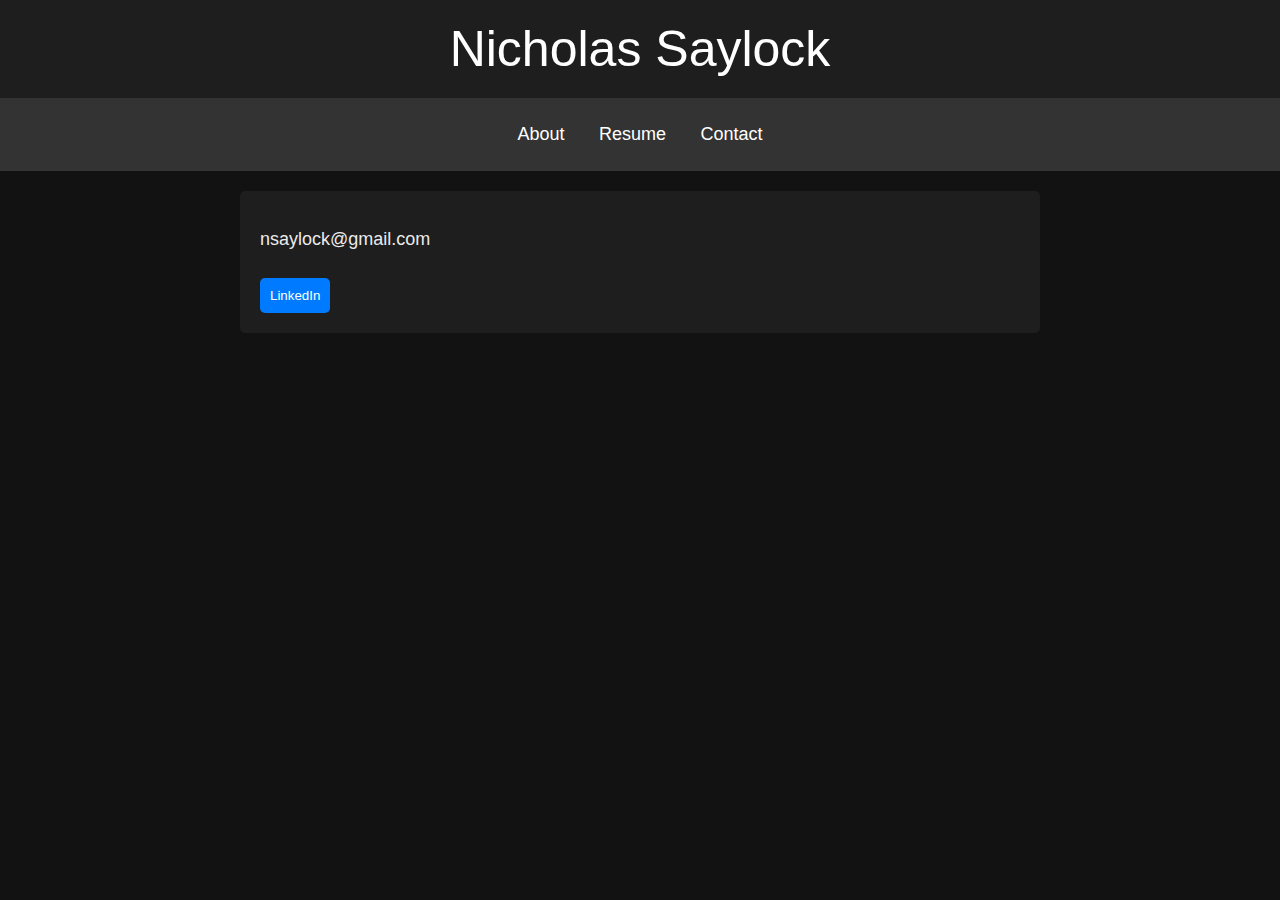
==== pages/contact.html @ c73c60e9 "created new repo cause git was messed up on edits" ====
<!DOCTYPE html>
<html lang="en">
<head>
    <meta charset="UTF-8">
    <meta name="viewport" content="width=device-width, initial-scale=1.0">
    <title>Contact Nick Saylock</title>
    <link rel="stylesheet" href="../style.css">
</head>
<body>
    <header>
        <div class="nas">Nicholas Saylock</div>
    </header>
    <nav>
        <ul>
            <li><a href="about.html">About</a></li>
            <li><a href="../index.html">Resume</a></li>
            <li><a href="contact.html">Contact</a></li>
        </ul>
    </nav>
    <main>
        <section id="content">
            <article>
                <p>nsaylock@gmail.com</p>
                <a href="https://www.linkedin.com/in/nicholas-saylock-184b92158/" target="_blank" rel="noopener noreferrer"><button>LinkedIn</button></a>
            </article>
        </section>
    </main>
   

</body>
</html>
---- style.css ----
body {
    font-family: Arial, sans-serif;
    background-color: #121212;
    color: #ffffff;
    margin: 0;
    padding: 0;
}

header {
    background-color: #1e1e1e;
    text-align: center;
    padding: 20px;
}

.nas {
    font-size: 50px;
    font-family: arial;
}

nav {
    background-color: #333;
    padding: 10px;
}

nav ul {
    list-style: none;
    padding: 0;
    text-align: center;
}

nav ul li {
    display: inline;
    margin: 0 15px;
}

nav ul li a {
    color: #ffffff;
    text-decoration: none;
    font-size: 18px;
}

main {
    padding: 20px;
    max-width: 800px;
    margin: auto;
}

article {
    background-color: #1e1e1e;
    padding: 20px;
    border-radius: 5px;
}

#contact {
    padding: 20px;
    text-align: center;
}

form {
    display: flex;
    flex-direction: column;
    max-width: 400px;
    margin: auto;
}

label {
    margin: 10px 0 5px;
}

input, textarea {
    padding: 10px;
    border: none;
    border-radius: 5px;
    background-color: #333;
    color: white;
}

button {
    margin-top: 10px;
    padding: 10px;
    background-color: #007bff;
    color: white;
    border: none;
    border-radius: 5px;
    cursor: pointer;
}

p {
    font-size: 18px;
    color: rgb(235, 235, 235);
}

.section-heading {
    font-size: 30px;
    font-weight: bold;
    text-align: center;
    margin-bottom: 20px;
}

.sub-heading {
    font-size: 26px;
    font-weight: bold;
    color: rgb(235, 233, 233);
}

.job-title {
    font-size: 28px;
    border-top: 1px solid white;
    padding-top: 5px;
    display: flex;
}

.company-name {
    font-size: 18px;
    text-align: right;
    margin-left: auto;
    padding-top: 3px;
}

.dates {
    color: rgb(155, 155, 155);
}

h2, h3 {
    margin: 0;
    padding-top: 2px;
}
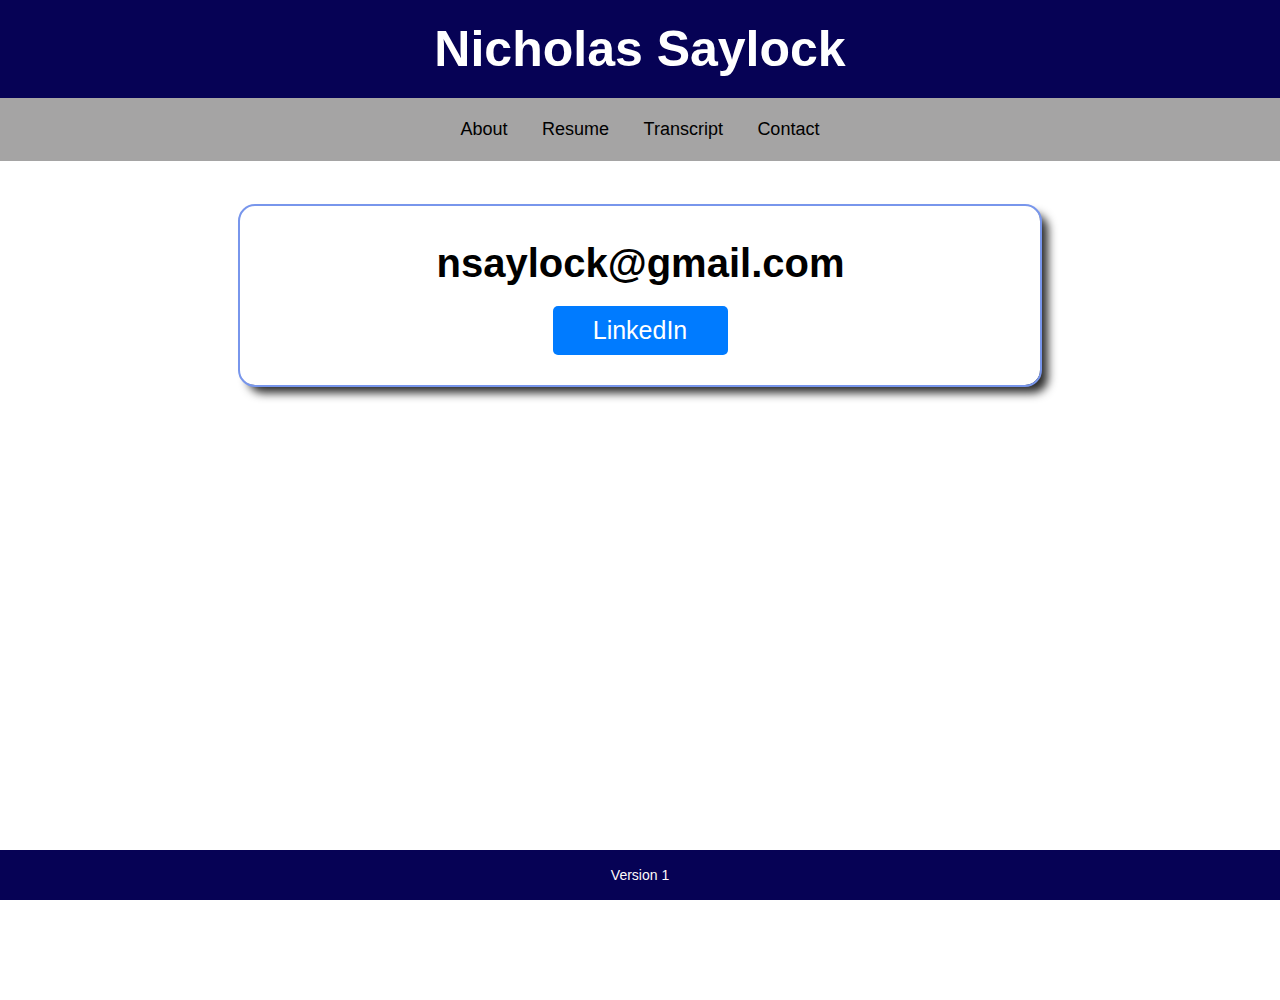
==== commit 400a82be: "fixed issues, more edits" ====
--- a/pages/contact.html
+++ b/pages/contact.html
@@ -12,20 +12,27 @@
     </header>
     <nav>
         <ul>
-            <li><a href="about.html">About</a></li>
-            <li><a href="../index.html">Resume</a></li>
+            <li><a href="../index.html">About</a></li>
+            <li><a href="resume.html">Resume</a></li>
+            <li><a href="transcript.html">Transcript</a></li>
             <li><a href="contact.html">Contact</a></li>
         </ul>
     </nav>
     <main>
         <section id="content">
-            <article>
-                <p>nsaylock@gmail.com</p>
-                <a href="https://www.linkedin.com/in/nicholas-saylock-184b92158/" target="_blank" rel="noopener noreferrer"><button>LinkedIn</button></a>
-            </article>
+            <div class="bubble" style="margin-top: 25px;">
+                <article class="center">
+                    <p class="section-heading" style="margin-top: 10px;">nsaylock@gmail.com</p>
+                    <a href="https://www.linkedin.com/in/nicholas-saylock-184b92158/" target="_blank" rel="noopener noreferrer"><button>LinkedIn</button></a>
+                </article>
+            </div>
         </section>
+
     </main>
    
 
 </body>
+<footer class="short-page">
+    <a href="v1/index-v1.html" target="_blank">Version 1</a>
+</footer>
 </html>
--- a/style.css
+++ b/style.css
@@ -1,13 +1,16 @@
 body {
     font-family: Arial, sans-serif;
-    background-color: #121212;
-    color: #ffffff;
+    background-color: white;
+    color: black;
     margin: 0;
     padding: 0;
+    min-height: 1000px;
 }
 
 header {
-    background-color: #1e1e1e;
+    background-color: #060255;
+    color: white;
+    font-weight: bold;
     text-align: center;
     padding: 20px;
 }
@@ -18,8 +21,8 @@
 }
 
 nav {
-    background-color: #333;
-    padding: 10px;
+    background-color: rgb(165, 164, 164);
+    padding: 5px;
 }
 
 nav ul {
@@ -34,7 +37,7 @@
 }
 
 nav ul li a {
-    color: #ffffff;
+    color: black;
     text-decoration: none;
     font-size: 18px;
 }
@@ -46,7 +49,7 @@
 }
 
 article {
-    background-color: #1e1e1e;
+    background-color: white;
     padding: 20px;
     border-radius: 5px;
 }
@@ -67,17 +70,11 @@
     margin: 10px 0 5px;
 }
 
-input, textarea {
-    padding: 10px;
-    border: none;
-    border-radius: 5px;
-    background-color: #333;
-    color: white;
-}
-
 button {
     margin-top: 10px;
     padding: 10px;
+    width: 175px;
+    font-size: 25px;
     background-color: #007bff;
     color: white;
     border: none;
@@ -87,25 +84,30 @@
 
 p {
     font-size: 18px;
-    color: rgb(235, 235, 235);
+    color: black;
 }
 
 .section-heading {
-    font-size: 30px;
+    font-size: 40px;
     font-weight: bold;
-    text-align: center;
-    margin-bottom: 20px;
+    padding-left: 1px;
+    margin-bottom: 10px;
 }
 
 .sub-heading {
     font-size: 26px;
     font-weight: bold;
-    color: rgb(235, 233, 233);
+    color: black;
+    padding-top: 5px;
+}
+
+.over-line {
+    border-top: 1px solid black;
 }
 
 .job-title {
     font-size: 28px;
-    border-top: 1px solid white;
+    border-top: 1px solid black;
     padding-top: 5px;
     display: flex;
 }
@@ -118,10 +120,77 @@
 }
 
 .dates {
-    color: rgb(155, 155, 155);
+    color: rgb(87, 87, 87);
 }
 
 h2, h3 {
     margin: 0;
     padding-top: 2px;
+    text-align: center;
+}
+
+.center {
+    text-align: center;
+}
+
+.bubble {
+    margin: 0 0 20px;
+    padding: 5px 20px 10px;
+    background-color: white;
+    outline: 2px solid rgb(120, 150, 236);
+    border-radius: 15px;
+    font-size: 18px;
+    color: black;  
+    box-shadow: 8px 8px 10px rgb(44, 44, 44);
+}
+
+.transcript-container {
+    margin-top: 15px;
+    font-size: 22px;
+    display: flex;
+}
+
+.transcript-L {
+    flex: 1;
+}
+
+.transcript-R {
+    padding-right: 5px;
+    text-align: center;
+}
+
+.large-text {
+    font-size: 30px;
+    font-weight: 600;
+    border-bottom: 1px solid gray;
+}
+
+footer {
+    height: 50px;
+    background-color: #060255;
+    list-style: none;
+    display: flex;
+    align-items: center;
+    justify-content: center;
+}
+
+footer a {
+    color: snow;
+    text-decoration: none;
+    font-size: 14px;
+}
+
+.short-page {
+    position: absolute;
+    bottom: 0;
+    width: 100%;
+}
+
+.picture-block {
+    display: flex;
+}
+
+img {
+    margin-left: 20px;
+    border-radius: 10px;;
 }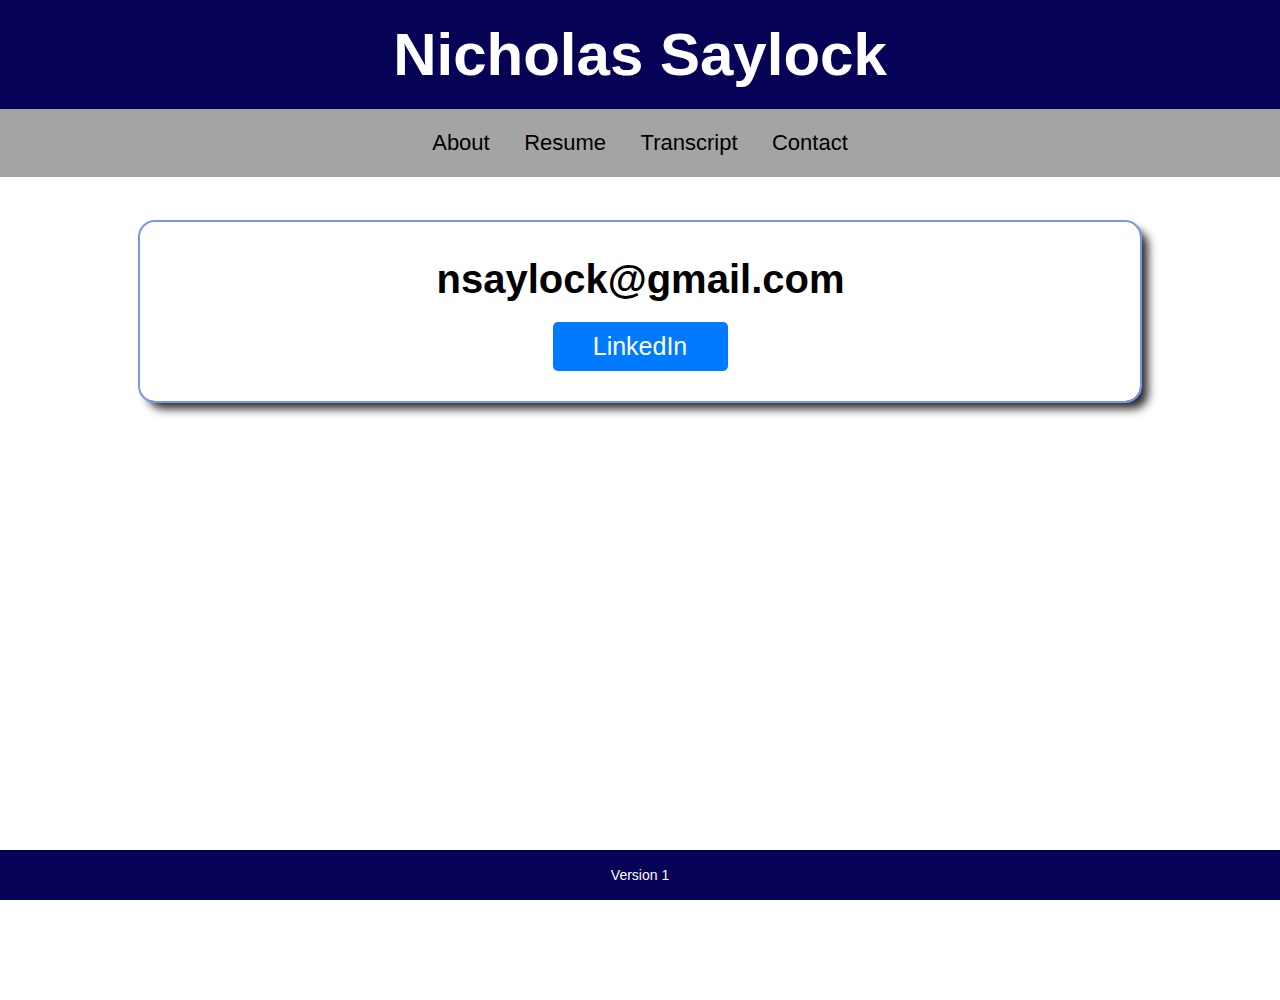
==== commit b7af0da9: "fixed target issue with v1" ====
--- a/pages/contact.html
+++ b/pages/contact.html
@@ -33,6 +33,6 @@
 
 </body>
 <footer class="short-page">
-    <a href="v1/index-v1.html" target="_blank">Version 1</a>
+    <a href="../v1/index-v1.html" target="_blank">Version 1</a>
 </footer>
 </html>
--- a/style.css
+++ b/style.css
@@ -16,7 +16,7 @@
 }
 
 .nas {
-    font-size: 50px;
+    font-size: 60px;
     font-family: arial;
 }
 
@@ -39,12 +39,12 @@
 nav ul li a {
     color: black;
     text-decoration: none;
-    font-size: 18px;
+    font-size: 22px;
 }
 
 main {
     padding: 20px;
-    max-width: 800px;
+    max-width: 1000px;
     margin: auto;
 }
 
@@ -186,11 +186,21 @@
     width: 100%;
 }
 
-.picture-block {
-    display: flex;
+.picture-block-container {
+    display: flex;
+}
+
+.picture-block-left {
+    display: flex;
+    flex-direction: column;
+}
+
+.picture-block-right {
+    display: flex;
+    align-items: center;
 }
 
 img {
     margin-left: 20px;
-    border-radius: 10px;;
+    border-radius: 10px;
 }